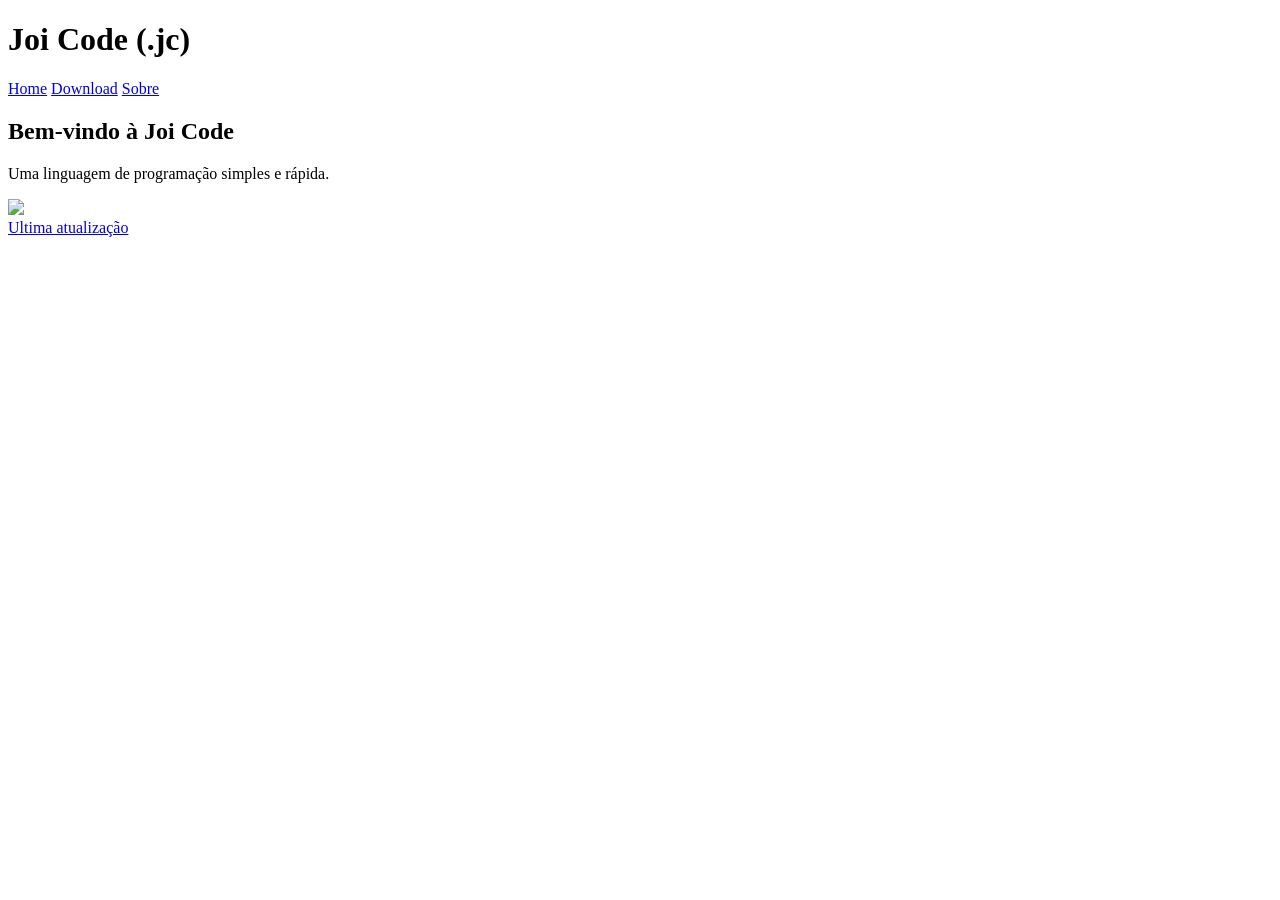
==== index.html @ 92434277 "Add files via upload" ====
<!DOCTYPE html>
<html lang="pt-br">
<head>
    <meta charset="UTF-8">
    <title>Joi Code</title>
    <link rel="stylesheet" href="style.css">
</head>
<body>

<header>
    <h1>Joi Code (.jc)</h1>
    <nav>
        <a href="index.html">Home</a>
        <a href="download.html">Download</a>
        <a href="sobre.html">Sobre</a>
    </nav>
</header>

<div class="container">
    <h2>Bem-vindo à Joi Code</h2>
    <p>Uma linguagem de programação simples e rápida.</p>
    <img src="logo.png" class="logo"><br>
    <a href="download.html">Ultima atualização</a>
</div>

</body>
</html>
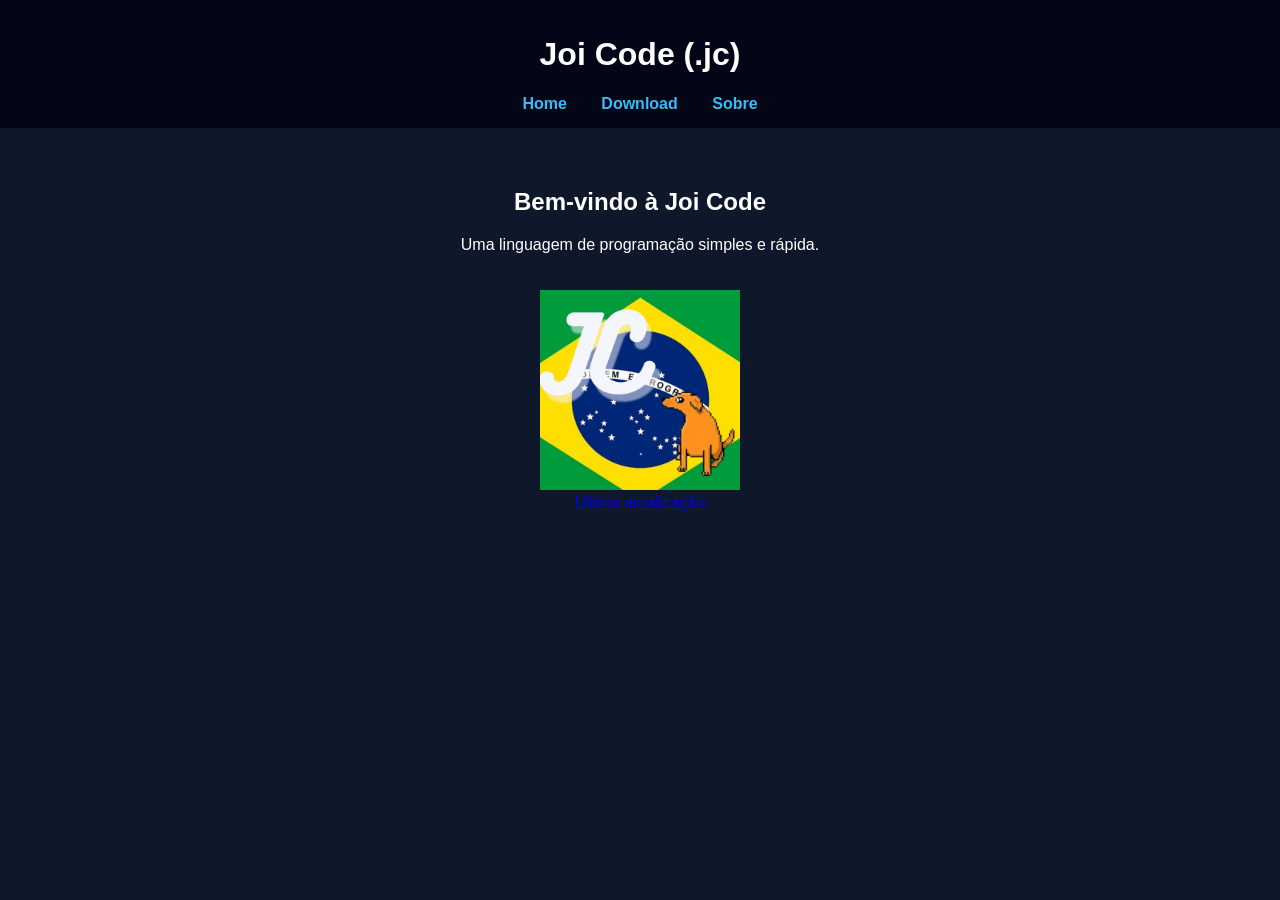
==== commit 0b47f20d: "Add favicon link to index.html Added favicon link to the head section." ====
--- a/index.html
+++ b/index.html
@@ -4,6 +4,7 @@
     <meta charset="UTF-8">
     <title>Joi Code</title>
     <link rel="stylesheet" href="style.css">
+     <link rel="icon" type="image" href="logo.png">
 </head>
 <body>
 
@@ -24,4 +25,4 @@
 </div>
 
 </body>
-</html>+</html>
--- a/style.css
+++ b/style.css
@@ -0,0 +1,47 @@
+body {
+    margin: 0;
+    font-family: Arial, sans-serif;
+    background-color: #0f172a;
+    color: white;
+}
+
+header {
+    background-color: #020617;
+    padding: 15px;
+    text-align: center;
+}
+
+nav a {
+    margin: 0 15px;
+    color: #38bdf8;
+    text-decoration: none;
+    font-weight: bold;
+}
+
+nav a:hover {
+    color: #facc15;
+}
+
+.container {
+    padding: 40px;
+    text-align: center;
+}
+
+img.logo {
+    width: 200px;
+    margin-top: 20px;
+}
+
+button {
+    background-color: #22c55e;
+    border: none;
+    padding: 15px 25px;
+    font-size: 16px;
+    color: white;
+    cursor: pointer;
+    border-radius: 8px;
+}
+
+button:hover {
+    background-color: #16a34a;
+}
